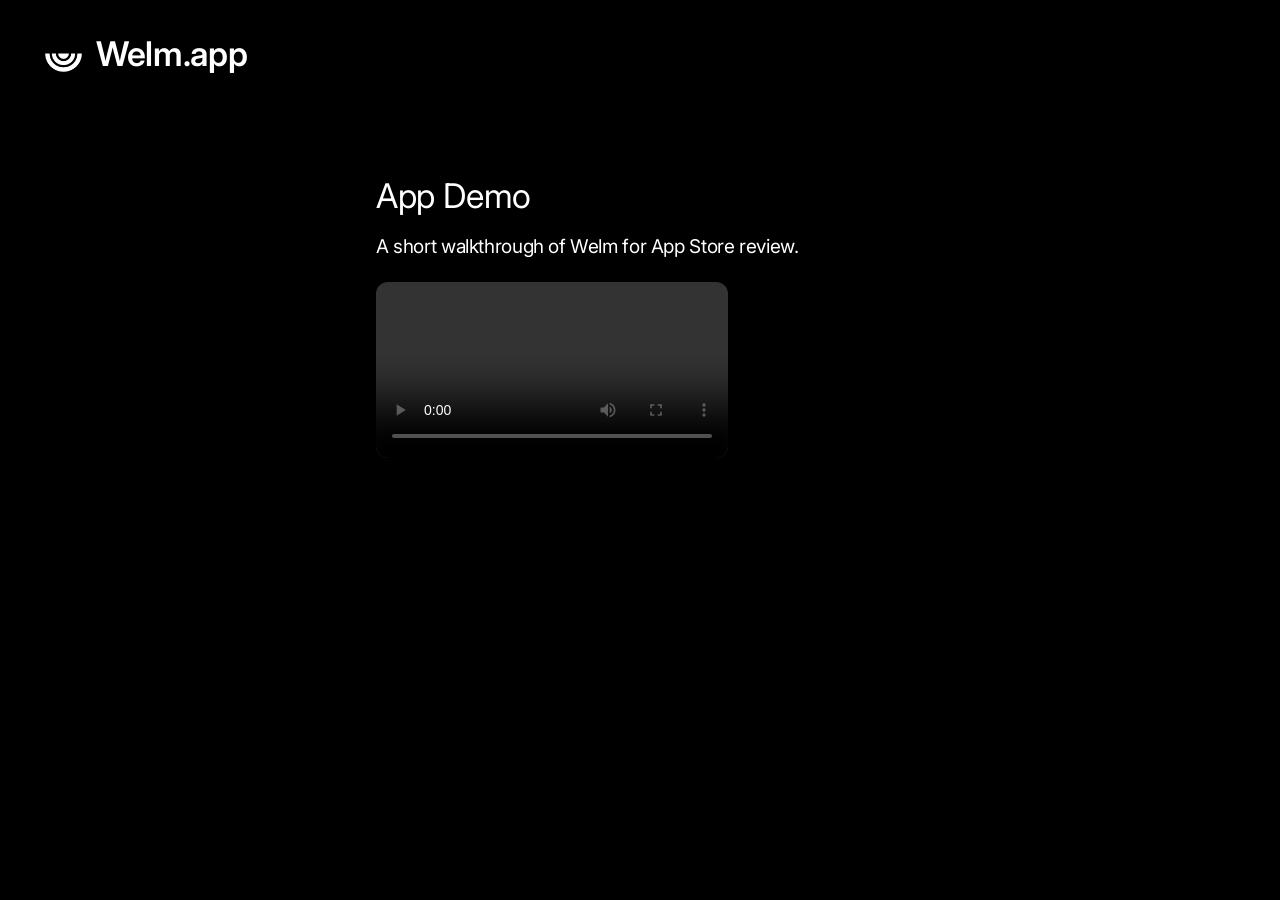
==== ea5ef37b3d5a.html @ 4b279c9d "Add a private review demo page with hosted unlock walkthrough video. Co-authored-by: Cursor <cursora" ====
<!doctype html>
<html lang="en">
  <head>
    <meta charset="utf-8">
    <meta name="viewport" content="width=device-width, initial-scale=1">
    <title>App Demo | Welm.app</title>
    <meta name="robots" content="noindex, nofollow">
    <link rel="icon" href="favicon.ico" sizes="any">
    <link rel="icon" type="image/png" sizes="32x32" href="assets/favicon-32x32.png">
    <link rel="icon" type="image/png" sizes="16x16" href="assets/favicon-16x16.png">
    <link rel="apple-touch-icon" sizes="180x180" href="assets/apple-touch-icon.png">
    <link rel="manifest" href="site.webmanifest">
    <meta name="theme-color" content="#000000">
    <link rel="preconnect" href="https://fonts.googleapis.com">
    <link rel="preconnect" href="https://fonts.gstatic.com" crossorigin>
    <link
      href="https://fonts.googleapis.com/css2?family=Inter:wght@400;600;700&display=swap"
      rel="stylesheet"
    >
    <link rel="stylesheet" href="styles.css">
  </head>
  <body>
    <header class="site-header">
      <div class="site-header__inner">
        <a class="brand" href="/">
          <span class="brand__mark" aria-hidden="true"></span>
          <span class="brand__wordmark">Welm.app</span>
        </a>
      </div>
    </header>

    <main class="site-main video-page">
      <div class="container">
        <section aria-labelledby="demo-title">
          <h1 id="demo-title">App Demo</h1>
          <p>A short walkthrough of Welm for App Store review.</p>
          <video
            class="demo-video"
            controls
            playsinline
            preload="metadata"
            controlslist="nodownload"
          >
            <source src="assets/ea5ef37b3d5a.mp4" type="video/mp4">
            Your browser does not support the video tag.
          </video>
        </section>
      </div>
    </main>
  </body>
</html>
---- styles.css ----
:root {
  --background: #000000;
  --foreground: #ffffff;
  --foreground-muted: #ffffff;
  --phone-frame: #c4c4c4;
  --container-padding: 24px;
  --page-max: 36rem;
  --letter-spacing: -0.02em;
  --edge-padding: clamp(1.25rem, 3vw, 2.75rem);
  /*
   * Type scale
   * — --text-heading: home main copy + legal/support page titles (h1)
   * — --text-subheading: section titles on legal pages (h2), between body and heading
   * — --text-medium: body on legal/support + header Download + modal title
   * — --text-small: footer
   */
  --text-heading: clamp(1.5rem, 1.15rem + 1.6vw, 2.125rem);
  --line-heading: 1.45;
  --text-subheading: clamp(1.2rem, 1.05rem + 0.65vw, 1.4rem);
  --line-subheading: 1.38;
  --text-medium: clamp(1.0625rem, 0.98rem + 0.45vw, 1.1875rem);
  --line-medium: 1.55;
  --text-small: clamp(0.75rem, 0.68rem + 0.35vw, 0.875rem);
  --line-small: 1.5;
}

* {
  box-sizing: border-box;
}

html {
  font-family: Inter, Arial, sans-serif;
  background: var(--background);
  color: var(--foreground);
  overflow-x: clip;
}

body {
  margin: 0;
  min-height: 100dvh;
  display: flex;
  flex-direction: column;
  isolation: isolate;
  background: transparent;
  color: var(--foreground);
  font-size: var(--text-medium);
  line-height: var(--line-medium);
  letter-spacing: var(--letter-spacing);
}

body.home-page {
  font-size: var(--text-heading);
  line-height: var(--line-heading);
}

/* Full-viewport dot grid from top of page (under header + content) — hidden */
body::before {
  content: none;
}

button,
input,
select,
textarea {
  letter-spacing: inherit;
}

body > main {
  flex: 1;
  width: 100%;
}

.container {
  width: 100%;
  max-width: var(--page-max);
  margin-inline: auto;
  padding-inline: var(--container-padding);
}

.site-main {
  padding-top: clamp(2.5rem, 6vw, 4rem);
  padding-bottom: clamp(3rem, 8vw, 5rem);
}

@media (max-width: 1100px) {
  :root {
    --container-padding: 28px;
  }
}

@media (max-width: 600px) {
  :root {
    --container-padding: 26px;
  }
}

a {
  color: var(--foreground);
  text-decoration: underline;
  text-decoration-thickness: 1px;
  text-underline-offset: 3px;
}

a:hover {
  color: #ffffff;
}

img {
  display: block;
  max-width: 100%;
  height: auto;
}

/* Header */
.site-header {
  position: sticky;
  top: 0;
  z-index: 100;
  width: 100%;
  font-size: var(--text-medium);
  line-height: var(--line-medium);
  color: var(--foreground);
  letter-spacing: var(--letter-spacing);
  /* Opaque at top → transparent at bottom (tracks --background) */
  background: linear-gradient(
    to bottom,
    var(--background) 0%,
    color-mix(in srgb, var(--background) 0%, transparent) 100%
  );
}

@media (max-width: 768px) {
  .site-header {
    /* Extra paint height below the nav row; inner stays at the top of the header */
    padding-bottom: clamp(3rem, 14vw, 6rem);
    background: linear-gradient(
      to bottom,
      var(--background) 0%,
      var(--background) 50%,
      color-mix(in srgb, var(--background) 0%, transparent) 100%
    );
  }
}

.site-header__inner {
  display: flex;
  justify-content: space-between;
  align-items: center;
  gap: 1rem;
  width: 100%;
  padding-inline: var(--edge-padding);
  padding-block: clamp(1.25rem, 3vw, 1.75rem);
}

.brand {
  display: inline-flex;
  align-items: center;
  gap: 0.35em;
  text-decoration: none;
  color: inherit;
  letter-spacing: var(--letter-spacing);
}

.brand:hover {
  color: #ffffff;
}

.brand:focus-visible {
  outline: 2px solid rgb(209 209 209 / 45%);
  outline-offset: 4px;
  border-radius: 2px;
}

.brand__mark {
  display: block;
  flex-shrink: 0;
  width: clamp(2.35rem, 4.9vw, 3.2rem);
  aspect-ratio: 1;
  background-color: var(--foreground);
  mask-image: url("assets/welm-mark.png");
  mask-size: contain;
  mask-repeat: no-repeat;
  mask-position: center;
  -webkit-mask-image: url("assets/welm-mark.png");
  -webkit-mask-size: contain;
  -webkit-mask-repeat: no-repeat;
  -webkit-mask-position: center;
}

.brand:hover .brand__mark {
  background-color: #ffffff;
}

.brand__wordmark {
  font-weight: 600;
  font-size: var(--text-heading);
  line-height: var(--line-heading);
  text-decoration: none;
}

nav {
  flex-shrink: 0;
}

.header-download {
  appearance: none;
  -webkit-appearance: none;
  border: 0;
  border-radius: 0;
  padding: 0;
  margin: 0;
  background: transparent;
  color: inherit;
  font-family: inherit;
  font-size: 1em;
  line-height: inherit;
  font-weight: 400;
  letter-spacing: inherit;
  cursor: pointer;
  text-decoration: underline;
  text-underline-offset: 4px;
}

.header-download:hover {
  color: #ffffff;
}

.header-download,
.mobile-download {
  text-decoration-thickness: 1px;
}

.mobile-download {
  display: none;
  font-size: var(--text-medium);
  line-height: var(--line-medium);
  font-weight: 400;
}

.cta-link-mobile {
  display: none;
  font-size: inherit;
  line-height: inherit;
  font-weight: 400;
}

/* Home copy */
.home-copy .intro-heading {
  margin: 0 0 clamp(1.75rem, 4vw, 2.5rem);
  font-size: inherit;
  font-weight: 400;
  line-height: var(--line-heading);
}

.home-copy > p:not(.cta-try) {
  margin: 0 0 clamp(1.75rem, 4vw, 2.5rem);
  max-width: 100%;
}

.home-copy em {
  font-style: italic;
}

.showcase {
  /* Full-bleed so glow/phone aren’t capped by the text column */
  width: 100vw;
  max-width: 100vw;
  margin: clamp(3.75rem, 11vw, 6.5rem) 0;
  margin-left: calc(50% - 50vw);
  margin-right: calc(50% - 50vw);
  display: flex;
  justify-content: center;
  align-items: center;
  padding: 0;
  line-height: 0;
  overflow: hidden;
}

.showcase-stack {
  position: relative;
  display: grid;
  place-items: center;
  /* Glow width; phone stays ~44% of this (matches reference composite) */
  width: min(860px, 96vw);
}

.showcase-glow,
.showcase-phone {
  grid-area: 1 / 1;
  margin: 0;
  display: block;
}

.showcase-glow {
  width: 100%;
  height: auto;
  pointer-events: none;
  user-select: none;
}

.showcase-phone {
  position: relative;
  z-index: 1;
  width: auto;
  max-width: min(380px, 44%);
  height: auto;
}

@media (max-width: 768px) {
  body.home-page {
    font-weight: 500;
  }

  .showcase-stack {
    /* Same ~44% phone/glow ratio as desktop; pattern overflows the viewport */
    width: calc(88vw / 0.44);
  }

  .showcase-phone {
    max-width: none;
    width: 44%;
  }
}

.cta-try {
  margin: clamp(2.5rem, 6vw, 3.75rem) 0 clamp(1.75rem, 4vw, 2.75rem);
  text-align: center;
}

.cta-link {
  appearance: none;
  -webkit-appearance: none;
  margin: 0;
  padding: 0;
  border: 0;
  background: none;
  color: inherit;
  font: inherit;
  font-size: inherit;
  line-height: var(--line-heading);
  letter-spacing: inherit;
  cursor: pointer;
  text-decoration: underline;
  text-decoration-thickness: 1px;
  text-underline-offset: 5px;
}

.cta-link:hover {
  color: #ffffff;
}

/* Footer */
.site-footer {
  margin-top: auto;
  width: 100%;
  padding-block: clamp(2rem, 5vw, 3rem);
  border-top: 1px solid rgb(209 209 209 / 12%);
}

.site-footer__inner {
  display: flex;
  flex-direction: row;
  justify-content: space-between;
  align-items: flex-end;
  flex-wrap: wrap;
  gap: 1.5rem 2rem;
  width: 100%;
  padding-inline: var(--edge-padding);
}

.site-footer__nav {
  display: flex;
  flex-direction: column;
  align-items: flex-start;
  gap: 0.5rem;
  font-size: var(--text-small);
  line-height: var(--line-small);
}

.site-footer__nav a {
  color: var(--foreground-muted);
}

.site-footer__nav a:hover {
  color: var(--foreground);
}

.footer-nav-link {
  appearance: none;
  -webkit-appearance: none;
  border: 0;
  padding: 0;
  margin: 0;
  background: transparent;
  color: var(--foreground-muted);
  font: inherit;
  font-size: var(--text-small);
  text-align: left;
  cursor: pointer;
  text-decoration: underline;
  text-decoration-thickness: 1px;
  text-underline-offset: 3px;
}

.footer-nav-link:hover {
  color: var(--foreground);
}

.footer-nav-link-mobile {
  display: none;
  font-size: var(--text-small);
  line-height: var(--line-small);
  font-weight: 400;
  color: var(--foreground-muted);
  text-decoration-thickness: 1px;
}

.footer-nav-link-mobile:hover {
  color: var(--foreground);
}

.site-footer__copyright {
  margin: 0;
  font-size: var(--text-small);
  line-height: var(--line-small);
  color: var(--foreground-muted);
}

@media (max-width: 560px) {
  .site-footer__inner {
    flex-direction: column;
    align-items: flex-start;
  }
}

/* Download modal — full-viewport shell; QR card + labels centered */
.download-modal {
  /* Space between card outer edge and viewport */
  --modal-inset: clamp(3.5rem, 8vmin, 5.5rem);
  /* Equal band on every side of the QR (labels sit centered in each band) */
  --modal-pad: clamp(4.5rem, 9vmin, 6.25rem);
  --qr-size: min(
    calc(100vw - (2 * var(--modal-inset)) - (2 * var(--modal-pad))),
    calc(100dvh - (2 * var(--modal-inset)) - (2 * var(--modal-pad)))
  );
  box-sizing: border-box;
  width: 100%;
  max-width: 100%;
  height: 100%;
  max-height: 100%;
  margin: 0;
  padding: 0;
  overflow: hidden;
  overscroll-behavior: none;
  background: transparent;
  color: var(--foreground);
  border: none;
  opacity: 0;
}

.download-modal[open] {
  display: grid;
  place-items: center;
  overflow: hidden;
  overscroll-behavior: none;
  text-align: center;
  opacity: 1;
  animation: download-modal-fade-in 0.28s ease;
}

.download-modal[open].is-closing {
  pointer-events: none;
  animation: download-modal-fade-out 0.28s ease forwards;
}

.download-modal::backdrop {
  background: rgb(0 0 0 / 55%);
  animation: download-modal-fade-in 0.28s ease;
  overscroll-behavior: none;
}

.download-modal[open].is-closing::backdrop {
  animation: download-modal-fade-out 0.28s ease forwards;
}

@keyframes download-modal-fade-in {
  from {
    opacity: 0;
  }

  to {
    opacity: 1;
  }
}

@keyframes download-modal-fade-out {
  from {
    opacity: 1;
  }

  to {
    opacity: 0;
  }
}

/* Big close control pinned to header Download corner (dialog top layer) */
.download-modal-close {
  position: absolute;
  top: clamp(1.25rem, 3vw, 1.75rem);
  right: var(--edge-padding);
  z-index: 2;
  display: grid;
  place-items: center;
  width: 4.875rem;
  height: calc(var(--text-heading) * var(--line-heading) * 1.5);
  min-height: 3.5rem;
  margin: 0;
  padding: 0;
  border: none;
  background: transparent;
  color: var(--foreground);
  cursor: pointer;
  opacity: 0.9;
  transition: opacity 0.15s ease;
}

.download-modal-close svg {
  width: 3.525rem;
  height: 3.525rem;
  display: block;
}

.download-modal-close:hover,
.download-modal-close:focus-visible {
  opacity: 1;
}

.download-modal-close:focus-visible {
  outline: 1px solid rgb(209 209 209 / 55%);
  outline-offset: 2px;
}

/* Hide header Download while open so the close X replaces it visually */
body.modal-open .header-download {
  visibility: hidden;
}

/* QR card + four edge labels; labels share equal pad on every side */
.download-modal__stage {
  position: relative;
  box-sizing: content-box;
  width: var(--qr-size);
  height: var(--qr-size);
  padding: var(--modal-pad);
  background: #242424;
  border: 1px solid rgb(209 209 209 / 22%);
  border-radius: 4px;
  box-shadow: 0 20px 50px rgb(0 0 0 / 55%);
}

.download-modal__label {
  position: absolute;
  margin: 0;
  font-size: var(--text-medium);
  font-weight: 400;
  line-height: 1;
  white-space: nowrap;
  pointer-events: none;
}

/* Bases face the QR on every side */
.download-modal__label--top {
  top: calc(var(--modal-pad) / 2);
  left: 50%;
  transform: translate(-50%, -50%);
}

.download-modal__label--right {
  top: 50%;
  right: calc(var(--modal-pad) / 2);
  transform: translate(50%, -50%) rotate(90deg);
}

.download-modal__label--bottom {
  bottom: calc(var(--modal-pad) / 2);
  left: 50%;
  transform: translate(-50%, 50%) rotate(180deg);
}

.download-modal__label--left {
  top: 50%;
  left: calc(var(--modal-pad) / 2);
  transform: translate(-50%, -50%) rotate(-90deg);
}

.download-modal .qr {
  width: 100%;
  height: 100%;
  aspect-ratio: 1;
  flex-shrink: 0;
  background-color: var(--foreground);
  mask-image: url("assets/app-store-qr.svg");
  mask-position: center;
  mask-size: contain;
  mask-repeat: no-repeat;
  -webkit-mask-image: url("assets/app-store-qr.svg");
  -webkit-mask-position: center;
  -webkit-mask-size: contain;
  -webkit-mask-repeat: no-repeat;
}

html.modal-open,
body.modal-open {
  overflow: hidden;
  overscroll-behavior: none;
  touch-action: none;
}

/* Legal/support document content (scoped to main — header/footer unaffected) */
.site-main.legal-page section {
  display: grid;
  gap: 0.5625rem;
}

.site-main.legal-page h1 {
  margin: 0 0 0.75rem;
  font-size: var(--text-heading);
  font-weight: 400;
  line-height: var(--line-heading);
  color: var(--foreground);
}

.site-main.legal-page h2 {
  margin: 1.5rem 0 0;
  font-size: var(--text-subheading);
  font-weight: 600;
  line-height: var(--line-subheading);
  color: var(--foreground);
}

.site-main.legal-page section > p:first-of-type {
  margin-top: 0;
}

.site-main.legal-page p {
  margin: 0;
}

.site-main.legal-page ul {
  margin: 0;
  padding-left: 1.2em;
}

.site-main.legal-page a {
  color: var(--foreground);
}

.site-main.video-page section {
  display: grid;
  gap: 0.75rem;
}

.site-main.video-page h1 {
  margin: 0;
  font-size: var(--text-heading);
  font-weight: 400;
  line-height: var(--line-heading);
}

.site-main.video-page p {
  margin: 0;
}

.demo-video {
  display: block;
  width: 100%;
  max-width: 22rem;
  max-height: min(70vh, 40rem);
  margin-top: 0.5rem;
  border-radius: 0.75rem;
  background: #111;
}

@media (max-width: 760px) and (hover: none) and (pointer: coarse) {
  .header-download,
  .cta-link,
  .footer-nav-link {
    display: none;
  }

  .mobile-download,
  .cta-link-mobile,
  .footer-nav-link-mobile {
    display: inline;
    text-decoration: underline;
    text-underline-offset: 5px;
  }
}
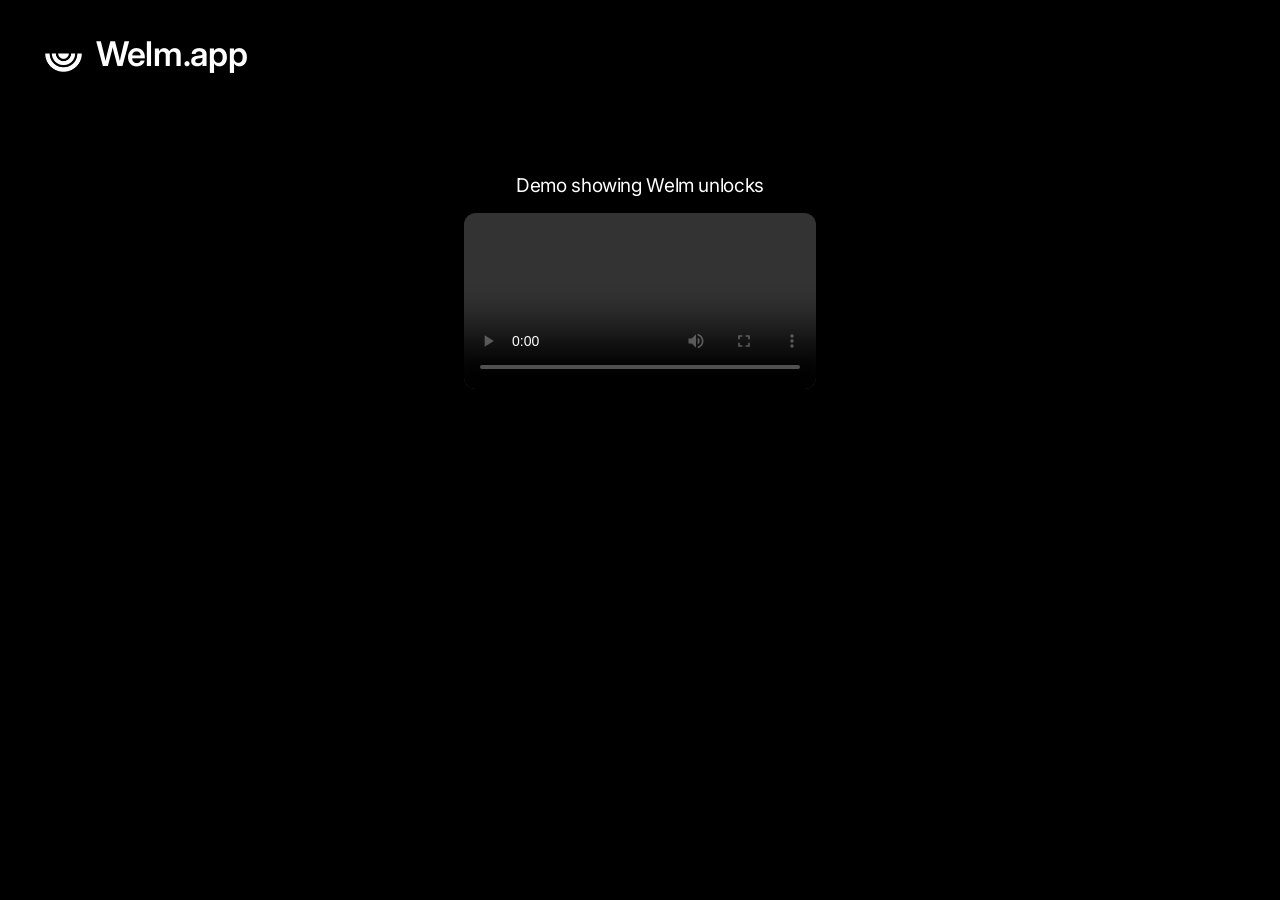
==== commit b43ef080: "Update review demo with smaller video and centered layout. Co-authored-by: Cursor <cursoragent@curso" ====
--- a/ea5ef37b3d5a.html
+++ b/ea5ef37b3d5a.html
@@ -22,7 +22,7 @@
   <body>
     <header class="site-header">
       <div class="site-header__inner">
-        <a class="brand" href="/">
+        <a class="brand" href="https://welm.app/">
           <span class="brand__mark" aria-hidden="true"></span>
           <span class="brand__wordmark">Welm.app</span>
         </a>
@@ -31,9 +31,8 @@
 
     <main class="site-main video-page">
       <div class="container">
-        <section aria-labelledby="demo-title">
-          <h1 id="demo-title">App Demo</h1>
-          <p>A short walkthrough of Welm for App Store review.</p>
+        <section aria-label="Demo showing Welm unlocks">
+          <p>Demo showing Welm unlocks</p>
           <video
             class="demo-video"
             controls
--- a/styles.css
+++ b/styles.css
@@ -658,13 +658,8 @@
 .site-main.video-page section {
   display: grid;
   gap: 0.75rem;
-}
-
-.site-main.video-page h1 {
-  margin: 0;
-  font-size: var(--text-heading);
-  font-weight: 400;
-  line-height: var(--line-heading);
+  justify-items: center;
+  text-align: center;
 }
 
 .site-main.video-page p {
@@ -676,7 +671,7 @@
   width: 100%;
   max-width: 22rem;
   max-height: min(70vh, 40rem);
-  margin-top: 0.5rem;
+  margin-inline: auto;
   border-radius: 0.75rem;
   background: #111;
 }
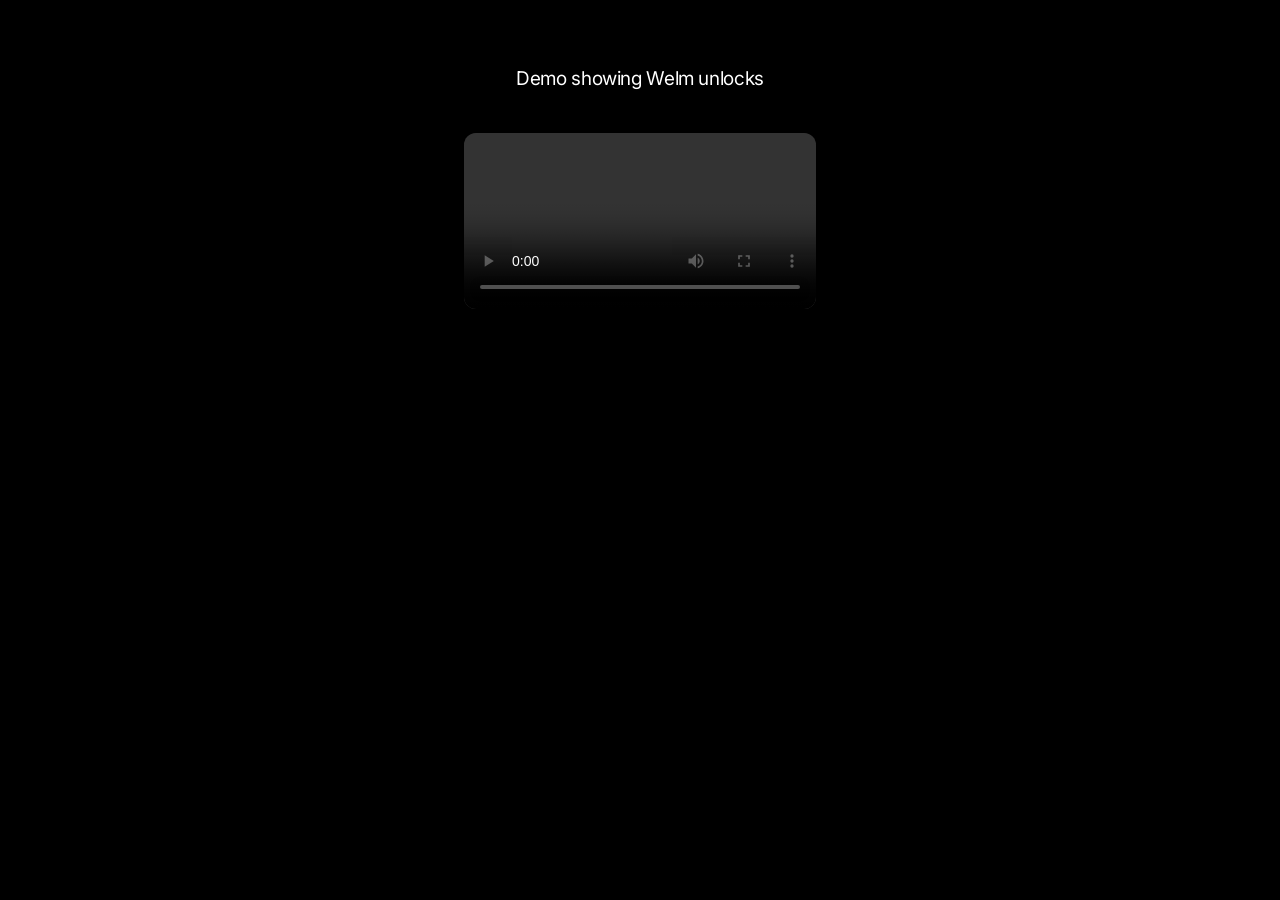
==== commit a450586e: "Remove Welm logo and increase spacing between text and video on demo page Co-authored-by: jerrysicha" ====
--- a/ea5ef37b3d5a.html
+++ b/ea5ef37b3d5a.html
@@ -20,15 +20,6 @@
     <link rel="stylesheet" href="styles.css">
   </head>
   <body>
-    <header class="site-header">
-      <div class="site-header__inner">
-        <a class="brand" href="https://welm.app/">
-          <span class="brand__mark" aria-hidden="true"></span>
-          <span class="brand__wordmark">Welm.app</span>
-        </a>
-      </div>
-    </header>
-
     <main class="site-main video-page">
       <div class="container">
         <section aria-label="Demo showing Welm unlocks">
--- a/styles.css
+++ b/styles.css
@@ -657,7 +657,7 @@
 
 .site-main.video-page section {
   display: grid;
-  gap: 0.75rem;
+  gap: 2.5rem;
   justify-items: center;
   text-align: center;
 }
